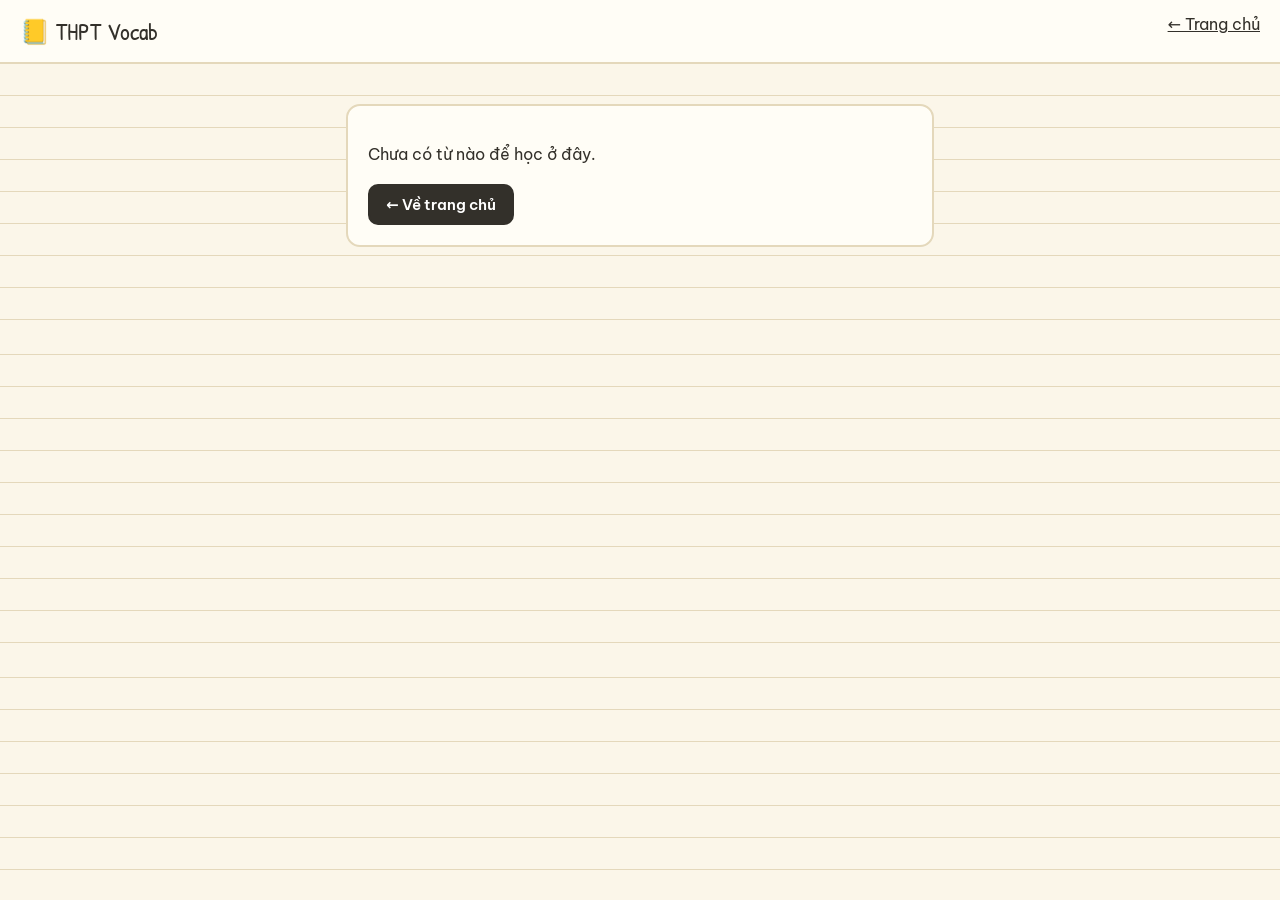
==== study.html @ 17b6cc75 "Add files via upload" ====
<!doctype html><html lang="vi"><head><meta charset="utf-8"><meta name="viewport" content="width=device-width,initial-scale=1"><title>THPT Vocab</title><link rel="stylesheet" href="css/style.css"></head><body><header class="top"><a class="brand" href="./">📒 THPT Vocab</a><a href="./">← Trang chủ</a></header><main class="wrap narrow"><div id="empty" class="panel" hidden><p>Chưa có từ nào để học ở đây.</p><a class="btn" href="./">← Về trang chủ</a></div>
<div id="app" hidden><h1 id="title"></h1><div class="toolbar"><select id="dir"><option value="en">Anh → Việt</option><option value="vi">Việt → Anh</option></select>
<label><input type="checkbox" id="shuf" checked> Xáo trộn</label><label><input type="checkbox" id="only"> Chỉ từ chưa thuộc</label><label><input type="checkbox" id="auto" checked> Tự đọc</label><button class="btn ghost" id="restart">↻</button></div>
<div class="progress"><div id="bar"></div></div><p class="mut center" id="counter"></p>
<div id="study"><div class="card" id="card"><div class="inner"><div class="face front" id="front"></div><div class="face back" id="back"></div></div></div>
<div class="center"><button class="btn ghost" id="speak">🔊 Nghe</button></div><div class="actions"><button class="btn bad" id="no">✗ Chưa thuộc</button><button class="btn good" id="yes">✓ Đã thuộc</button></div></div>
<div id="result" class="panel" hidden><h2>Hoàn thành 🎉</h2><p id="summary"></p><div class="actions"><button class="btn bad" id="missBtn">Ôn từ chưa thuộc</button><button class="btn" id="again">Học lại</button></div></div>
<p class="mut center small"><kbd>Space</kbd> lật · <kbd>←</kbd> chưa thuộc · <kbd>→</kbd> đã thuộc · <kbd>Ctrl</kbd>/<kbd>S</kbd> nghe · <kbd>L</kbd> đổi chiều · <kbd>Space</kbd>×2 ôn từ sai</p></div></main>
<script src="js/config.js"></script><script src="data/manifest.js"></script><script src="js/core.js"></script><script src="js/study.js"></script></body></html>
---- css/style.css ----
@import url("https://fonts.googleapis.com/css2?family=Be+Vietnam+Pro:wght@400;600&family=Patrick+Hand&display=swap");
:root{--bg:#fbf6e9;--ink:#33302a;--mut:#857d6c;--line:#e4d8bb;--pri:#d9573f;--card:#fffdf6;--good:#4f9a5b;--bad:#c9473d;--hand:"Patrick Hand","Be Vietnam Pro",cursive;--ui:"Be Vietnam Pro",system-ui,sans-serif}
*{box-sizing:border-box}
body{margin:0;font:16px/1.6 var(--ui);color:var(--ink);background:var(--bg) repeating-linear-gradient(transparent 0 31px,var(--line) 31px 32px)}
a{color:inherit}h1,h2{font-family:var(--hand);font-weight:400;margin:0 0 8px}h1{font-size:34px}h2{font-size:26px}
.top{display:flex;justify-content:space-between;padding:12px 20px;background:var(--card);border-bottom:2px solid var(--line);position:sticky;top:0;z-index:5}.brand{font-family:var(--hand);font-size:24px;text-decoration:none}
.wrap{max-width:960px;margin:0 auto;padding:24px 16px 60px}.narrow{max-width:620px}.mut{color:var(--mut)}.small{font-size:13px}.center{text-align:center}
.dash{display:grid;grid-template-columns:220px 1fr;gap:16px}
.count{background:var(--pri);color:#fff;border-radius:16px;padding:16px;text-align:center;cursor:pointer;transform:rotate(-1.5deg);box-shadow:3px 4px 0 rgba(0,0,0,.12)}.count b{display:block;font:56px/1 var(--hand)}.count small{display:block;opacity:.85}
.stats{display:grid;grid-template-columns:repeat(auto-fit,minmax(90px,1fr));gap:10px}.stat{background:var(--card);border:2px solid var(--line);border-radius:14px;padding:10px;text-align:center}.stat b{display:block;font:30px/1.1 var(--hand)}.stat span{font-size:13px;color:var(--mut)}
.chips{display:flex;flex-wrap:wrap;gap:8px;margin:12px 0}.chip{font:inherit;padding:5px 14px;border:2px solid var(--line);border-radius:99px;background:var(--card);cursor:pointer}.chip.on{background:var(--ink);color:#fff;border-color:var(--ink)}
section{margin:20px 0}section h2 a{font:600 13px var(--ui);margin-left:8px;color:var(--pri)}
.grid{display:grid;grid-template-columns:repeat(auto-fill,minmax(210px,1fr));gap:14px}
.deck{background:hsl(var(--c) 70% 92%);border:2px solid hsl(var(--c) 45% 75%);border-radius:14px;padding:14px}.deck small{display:block;color:var(--mut)}.deck p{margin:8px 0 0}
.bar{height:6px;background:rgba(0,0,0,.08);border-radius:9px;margin-top:8px;overflow:hidden}.bar i{display:block;height:100%;background:var(--good)}
.btn{display:inline-block;font:600 15px var(--ui);padding:9px 16px;border:2px solid var(--ink);border-radius:10px;background:var(--ink);color:#fff;cursor:pointer;text-decoration:none}.btn.ghost{background:transparent;color:var(--ink);border-color:var(--line)}.btn.ghost:hover{border-color:var(--ink)}.btn.good{background:var(--good);border-color:var(--good)}.btn.bad{background:var(--bad);border-color:var(--bad)}.btn.big{background:var(--pri);border-color:var(--pri);padding:12px 22px;font-size:17px}
.panel{background:var(--card);border:2px solid var(--line);border-radius:14px;padding:20px;margin:16px 0}
.toolbar{display:flex;flex-wrap:wrap;gap:12px;align-items:center;margin:12px 0;font-size:14px}select{font:inherit;padding:7px 10px;border:2px solid var(--line);border-radius:10px;background:var(--card)}
.progress{height:8px;background:var(--line);border-radius:9px;overflow:hidden}.progress div{height:100%;width:0;background:var(--pri);transition:width .3s}
.card{perspective:1200px;height:300px;margin:18px 0 10px;cursor:pointer}.inner{position:relative;width:100%;height:100%;transition:transform .5s;transform-style:preserve-3d}.noanim .inner{transition:none}.flipped .inner{transform:rotateY(180deg)}
.face{position:absolute;inset:0;backface-visibility:hidden;display:flex;flex-direction:column;align-items:center;justify-content:center;text-align:center;padding:24px 24px 24px 56px;gap:6px;background:var(--card) repeating-linear-gradient(transparent 0 35px,var(--line) 35px 36px);border:2px solid var(--line);border-left:3px double #e9a39a;border-radius:16px;box-shadow:3px 4px 0 rgba(0,0,0,.08);font:30px/1.3 var(--hand)}
.face .w{font-size:clamp(36px,9vw,56px);font-weight:400}.face small{font:15px var(--ui);color:var(--mut)}.face em{font:italic 15px var(--ui);color:var(--mut)}.face.back{transform:rotateY(180deg);background-color:#fff3d6;border-color:var(--pri)}
.actions{display:flex;gap:12px;justify-content:center;margin:16px 0;flex-wrap:wrap}.actions .btn{flex:1;min-width:130px}
.qbox{font:clamp(30px,7vw,44px)/1.3 var(--hand);text-align:center;margin:10px 0 18px}.opts{display:grid;gap:10px}.opt{text-align:left;background:var(--card)}.opt.good{background:var(--good);color:#fff;border-color:var(--good)}.opt.bad{background:var(--bad);color:#fff;border-color:var(--bad)}
kbd{background:var(--card);border:1px solid var(--line);border-radius:5px;padding:0 5px}
@media(max-width:600px){.dash{grid-template-columns:1fr}.card{height:260px}}
@media(prefers-reduced-motion:reduce){*{transition:none!important}}
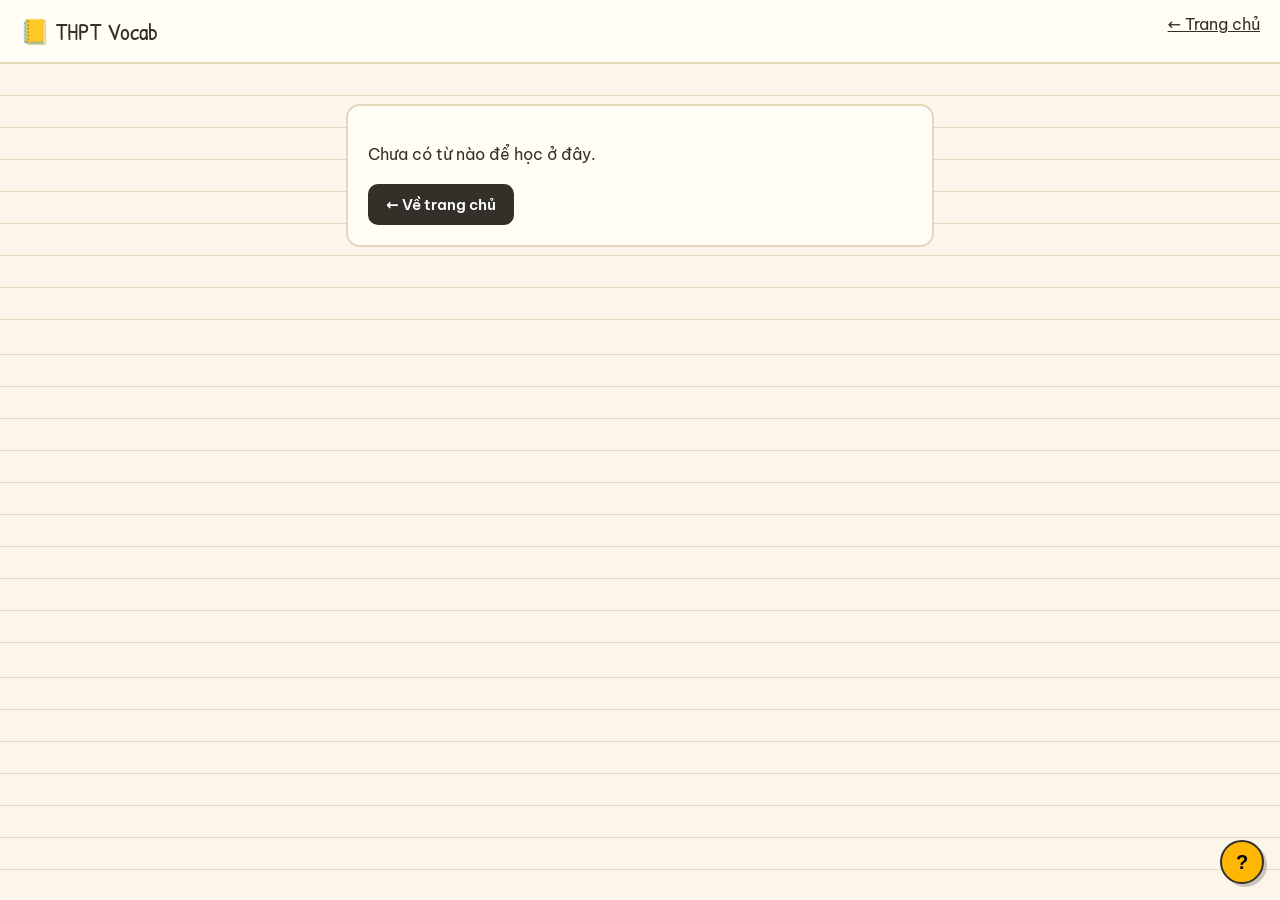
==== commit b7b39860: "Add files via upload" ====
--- a/study.html
+++ b/study.html
@@ -6,4 +6,4 @@
 <div class="center"><button class="btn ghost" id="speak">🔊 Nghe</button></div><div class="actions"><button class="btn bad" id="no">✗ Chưa thuộc</button><button class="btn good" id="yes">✓ Đã thuộc</button></div></div>
 <div id="result" class="panel" hidden><h2>Hoàn thành 🎉</h2><p id="summary"></p><div class="actions"><button class="btn bad" id="missBtn">Ôn từ chưa thuộc</button><button class="btn" id="again">Học lại</button></div></div>
 <p class="mut center small"><kbd>Space</kbd> lật · <kbd>←</kbd> chưa thuộc · <kbd>→</kbd> đã thuộc · <kbd>Ctrl</kbd>/<kbd>S</kbd> nghe · <kbd>L</kbd> đổi chiều · <kbd>Space</kbd>×2 ôn từ sai</p></div></main>
-<script src="js/config.js"></script><script src="data/manifest.js"></script><script src="js/core.js"></script><script src="js/study.js"></script></body></html>
+<script src="js/config.js"></script><script src="data/manifest.js"></script><script src="js/core.js"></script><script src="js/tour.js"></script><script src="js/study.js"></script></body></html>
